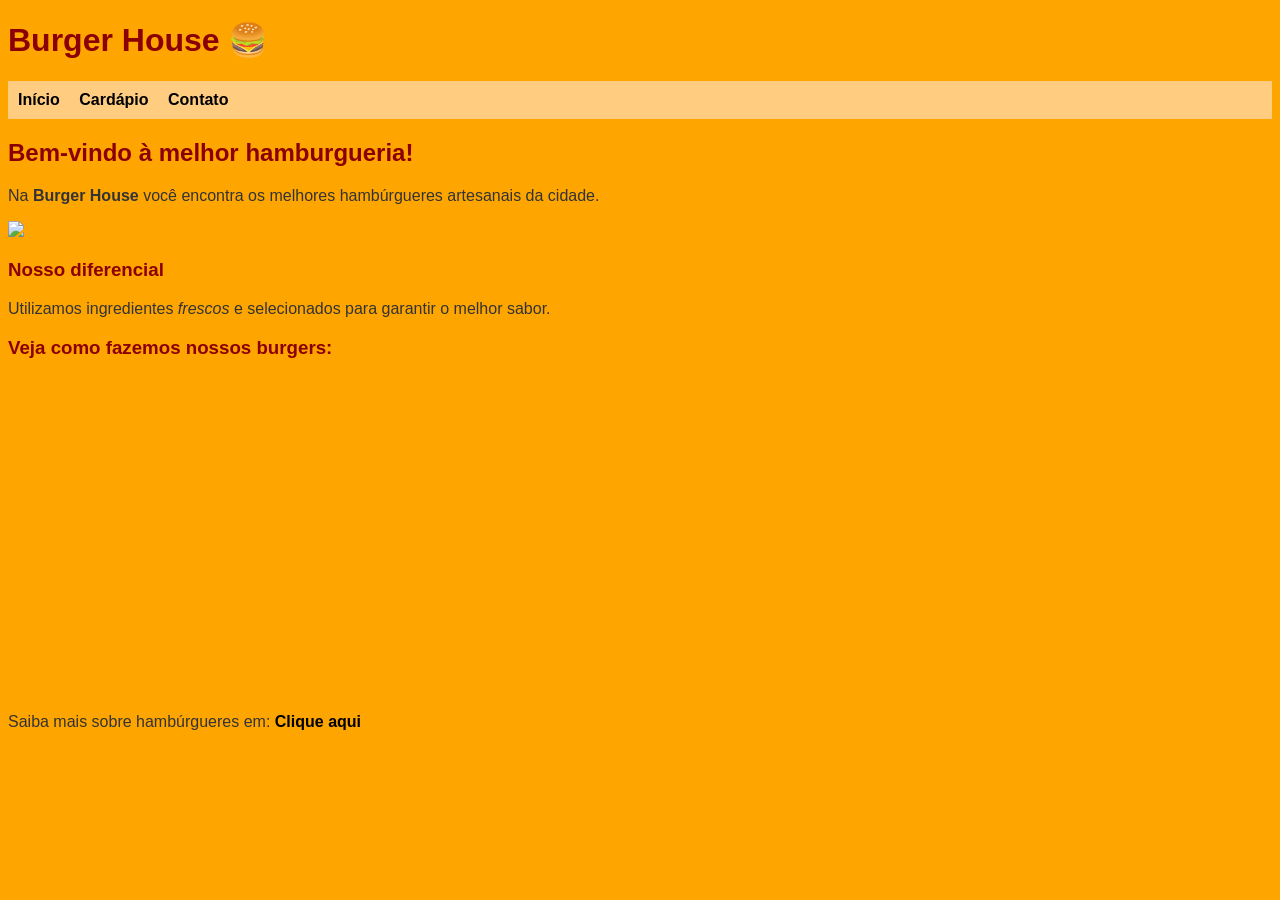
==== index.html @ 6ee71f0d "Update index.html" ====
<!DOCTYPE html>
<html lang="pt-br">
<head>
    <meta charset="UTF-8">
    <title>Burger House</title>
    <link rel="stylesheet" href="style.css">

</head>
<body>

    <h1>Burger House 🍔</h1>

    <!-- MENU -->
    <ul>
        <li><a href="index.html">Início</a></li>
        <li><a href="cardapio.html">Cardápio</a></li>
        <li><a href="contato.html">Contato</a></li>
    </ul>

    <h2>Bem-vindo à melhor hamburgueria!</h2>

    <p>Na <strong>Burger House</strong> você encontra os melhores hambúrgueres artesanais da cidade.</p>

    <img src="images/burger1.jpg" width="300">

    <h3>Nosso diferencial</h3>
    <p>Utilizamos ingredientes <em>frescos</em> e selecionados para garantir o melhor sabor.</p>

    <!-- VÍDEO -->
    <h3>Veja como fazemos nossos burgers:</h3>
   <iframe width="560" height="315"
   src="https://www.youtube.com/embed/IS1XHAJVURI"
   frameborder="0"
   allowfullscreen>
   </iframe>

    <p>Saiba mais sobre hambúrgueres em:
        <a href="https://www.solutudo.com.br/empresas/mg/salinas/hamburguerias/listas/3-hamburguerias-que-voce-deveria-conhecer-em-salinas-mg" target="_blank">
    Clique aqui
</a>
    </p>

</body>
</html>
---- style.css ----
body {
    background-color: orange;
    font-family: Arial, sans-serif;
    color: #333;
}
h1, h2, h3 {
    color: darkred;
}
ul {
    background-color: #ffcc80;
    padding: 10px;
}
li {
    display: inline;
    margin-right: 15px;
}
a {
    text-decoration: none;
    color: black;
    font-weight: bold;
}
a:hover {
    color: red;
}
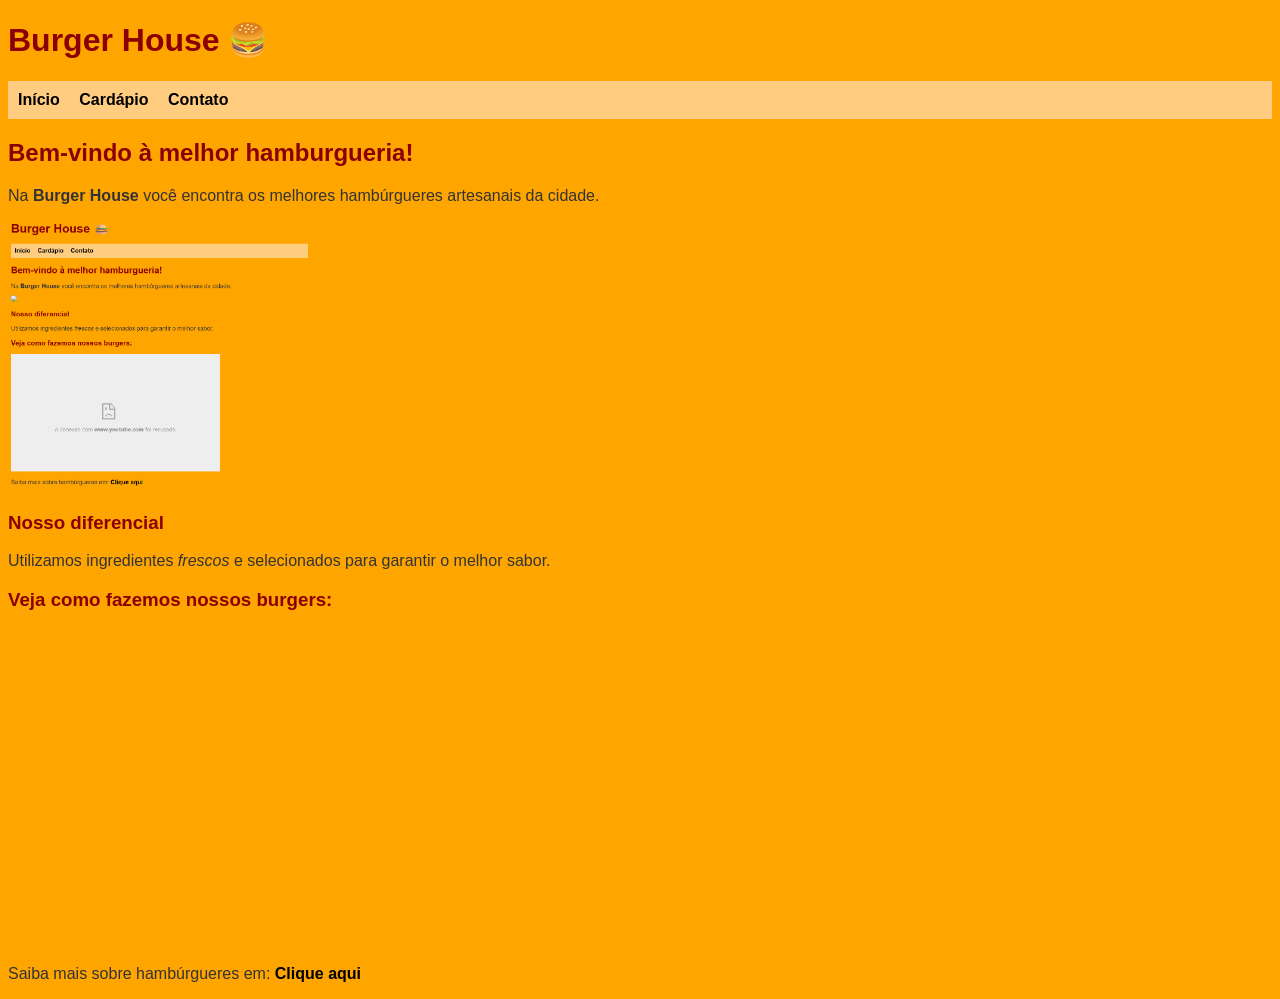
==== commit 9ce4df75: "Update index.html" ====
--- a/index.html
+++ b/index.html
@@ -21,7 +21,7 @@
 
     <p>Na <strong>Burger House</strong> você encontra os melhores hambúrgueres artesanais da cidade.</p>
 
-    <img src="images/burger1.jpg" width="300">
+    <img src="Captura de tela 2026-04-06 151301.png" width="300">
 
     <h3>Nosso diferencial</h3>
     <p>Utilizamos ingredientes <em>frescos</em> e selecionados para garantir o melhor sabor.</p>
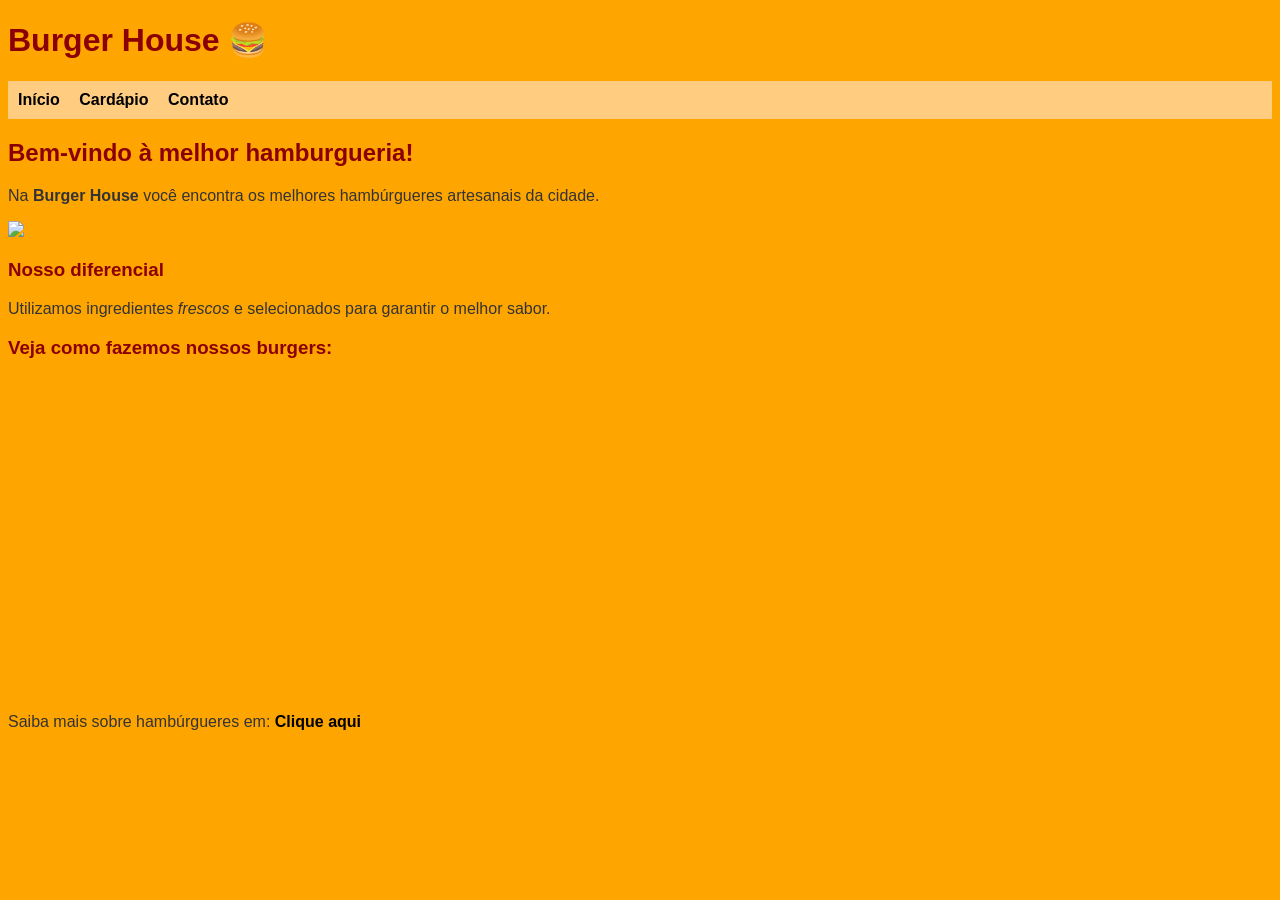
==== commit e5a45182: "Update index.html" ====
--- a/index.html
+++ b/index.html
@@ -21,7 +21,7 @@
 
     <p>Na <strong>Burger House</strong> você encontra os melhores hambúrgueres artesanais da cidade.</p>
 
-    <img src="Captura de tela 2026-04-06 151301.png" width="300">
+    <img src="imagens (2).jpeg" width="300">
 
     <h3>Nosso diferencial</h3>
     <p>Utilizamos ingredientes <em>frescos</em> e selecionados para garantir o melhor sabor.</p>
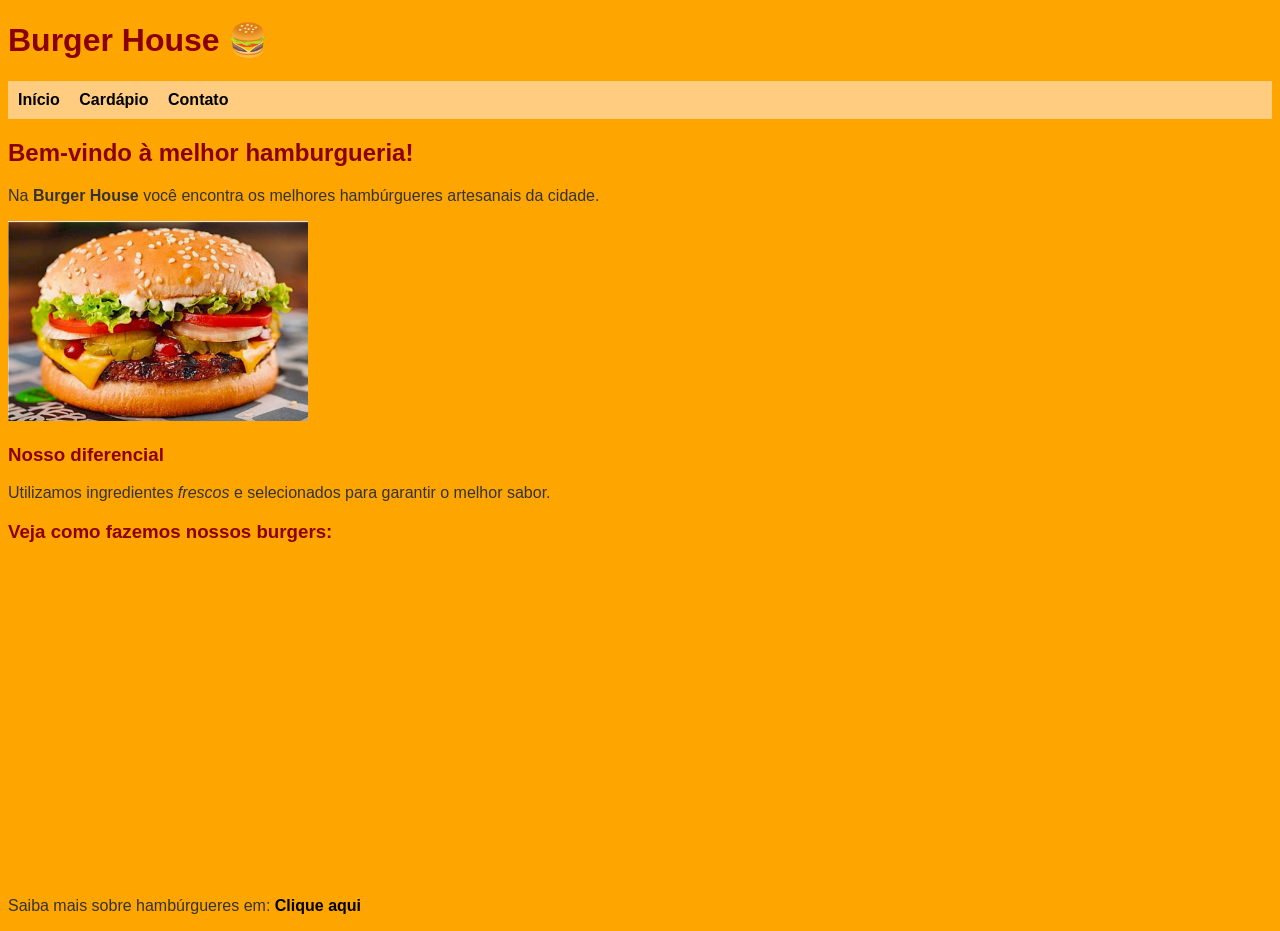
==== commit 11f037ed: "Update index.html" ====
--- a/index.html
+++ b/index.html
@@ -21,7 +21,7 @@
 
     <p>Na <strong>Burger House</strong> você encontra os melhores hambúrgueres artesanais da cidade.</p>
 
-    <img src="imagens (2).jpeg" width="300">
+    <img src="Captura de tela 2026-04-06 153544.png" width="300">
 
     <h3>Nosso diferencial</h3>
     <p>Utilizamos ingredientes <em>frescos</em> e selecionados para garantir o melhor sabor.</p>
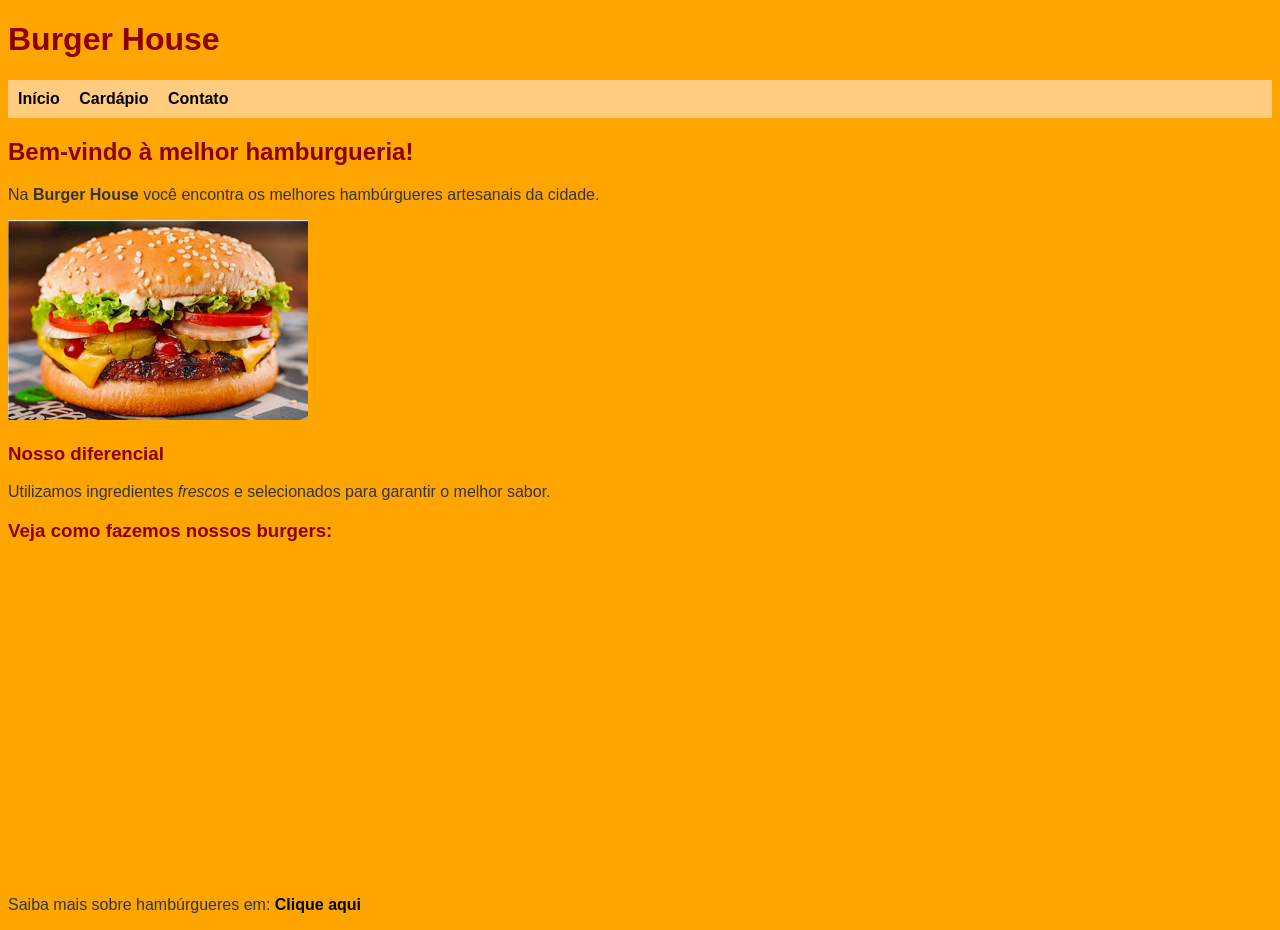
==== commit 1feb7190: "Update index.html" ====
--- a/index.html
+++ b/index.html
@@ -8,7 +8,7 @@
 </head>
 <body>
 
-    <h1>Burger House 🍔</h1>
+    <h1>Burger House </h1>
 
     <!-- MENU -->
     <ul>
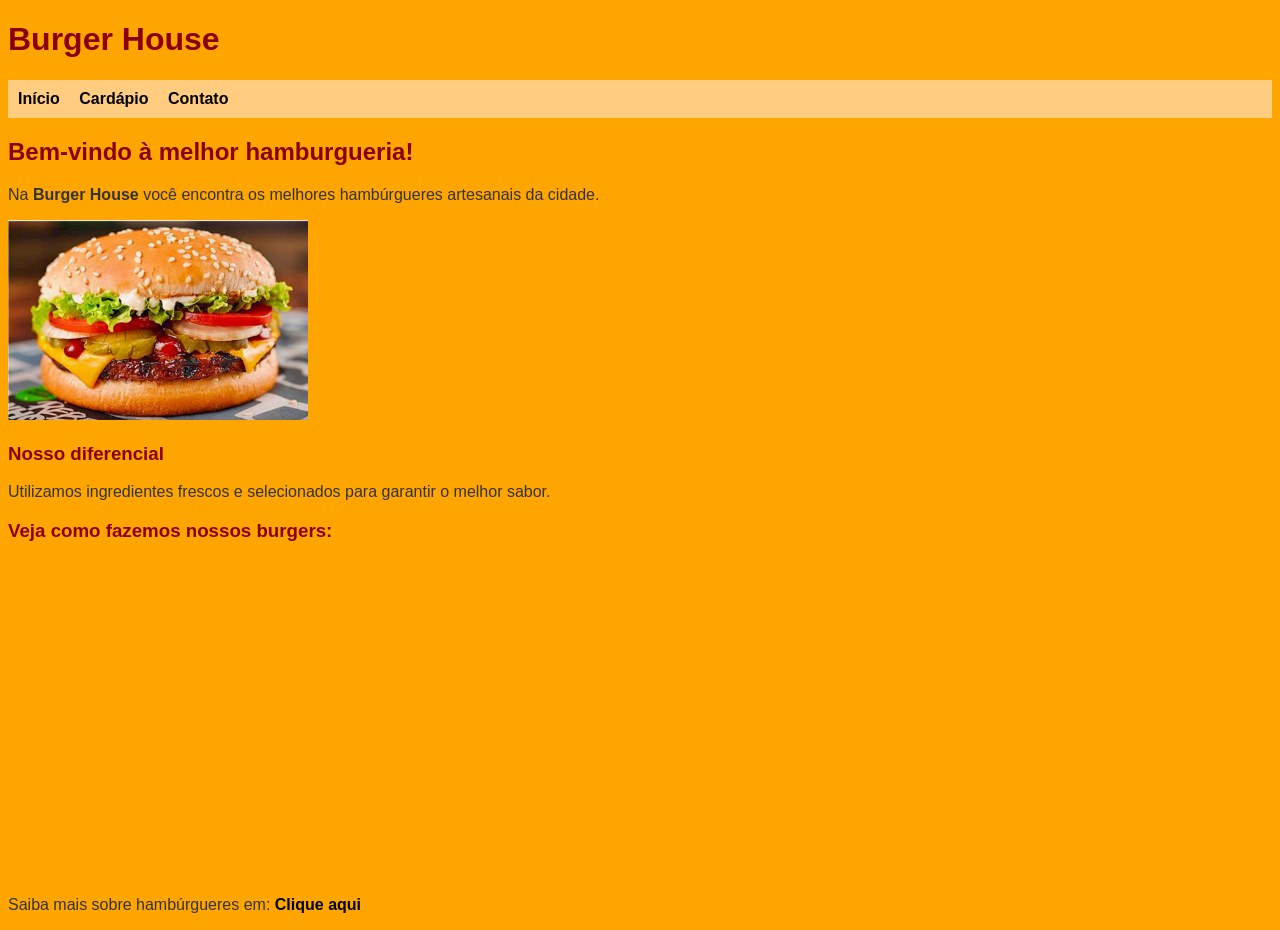
==== commit abefeda5: "Update index.html" ====
--- a/index.html
+++ b/index.html
@@ -24,7 +24,7 @@
     <img src="Captura de tela 2026-04-06 153544.png" width="300">
 
     <h3>Nosso diferencial</h3>
-    <p>Utilizamos ingredientes <em>frescos</em> e selecionados para garantir o melhor sabor.</p>
+    <p>Utilizamos ingredientes frescos e selecionados para garantir o melhor sabor.</p>
 
     <!-- VÍDEO -->
     <h3>Veja como fazemos nossos burgers:</h3>
@@ -35,7 +35,7 @@
    </iframe>
 
     <p>Saiba mais sobre hambúrgueres em:
-        <a href="https://www.solutudo.com.br/empresas/mg/salinas/hamburguerias/listas/3-hamburguerias-que-voce-deveria-conhecer-em-salinas-mg" target="_blank">
+        <a href="https://fisk.com.br/blog/6-curiosidades-sobre-o-hamburguer" target="_blank">
     Clique aqui
 </a>
     </p>
